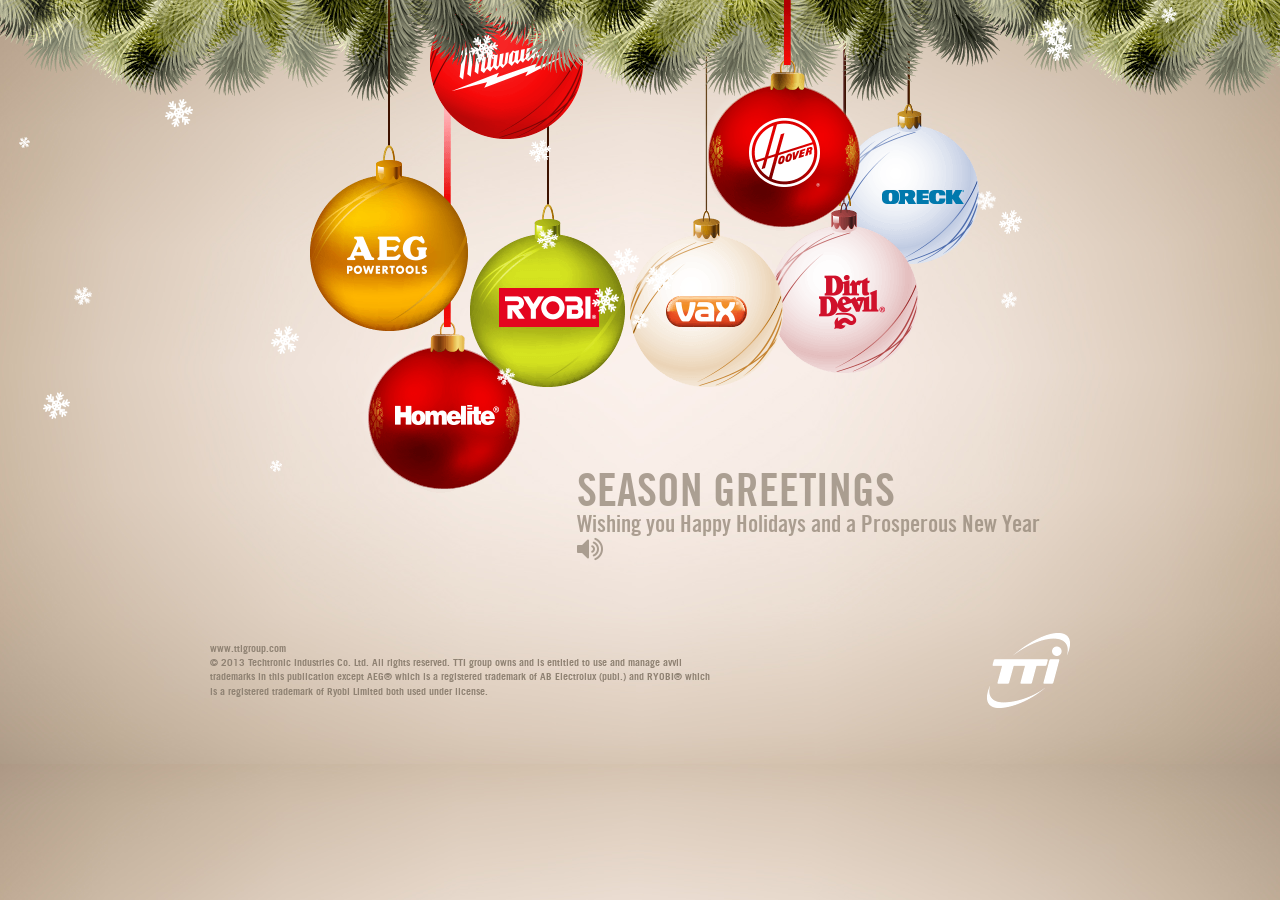
==== index.html @ 466e5dbe "added effect, optimized images" ====
<!DOCTYPE html>
<!--[if IE 6]>      <html class="no-js lt-ie9 lt-ie8 lt-ie7"> <![endif]-->
<!--[if IE 7]>         <html class="no-js lt-ie9 lt-ie8"> <![endif]-->
<!--[if IE 8]>         <html class="no-js lt-ie9"> <![endif]-->
<!--[if gt IE 8]><!--> <html class="no-js"> <!--<![endif]-->
	<head>
		<meta charset="utf-8">
		<meta http-equiv="X-UA-Compatible" content="IE=edge">
		<title></title>
		<meta name="description" content="">        
		<meta name="viewport" content="initial-scale=1.0, user-scalable=no">
		<!-- Place favicon.ico and apple-touch-icon.png in the root directory -->

	  <link rel="stylesheet" href="assets/css/main.min.css">
	  <script src="assets/js/modernizr-2.6.2.min.js"></script>
					
	</head>
	<body>
  	<!--[if lt IE 8]><div class="alert alert-warning">You are using an <strong>outdated</strong> browser. Please <a style='color: black' href="http://browsehappy.com/">upgrade your browser</a> to improve your experience.</div>
  		<div class="ie6"><center><img src="assets/img/ie6.jpg" alt="ie6" width="960" height="645"></center></div>
  	<![endif]-->	


    <!-- Preloader -->
    <div id="preloader">
    	<div id="status">&nbsp;</div>
    </div>
    <div class="wrapper">
  		<div class="mistletoe"></div>
  		<div class="snowfall"></div>
  		<div class="container">
  			<div class="balls">
  				<span data-depth="0.80"><img id="aeg" src="assets/img/aeg_ball.png" width="158" height="369"></span>
  				<img id="dirtdevil" src="assets/img/dirtdevil_ball.png" width="148" height="411">			
  				<img id="homelite" src="assets/img/homelite_ball.png" width="161" height="523">			
  				<img id="vax" src="assets/img/vax_ball.png" width="153" height="394">			
  				<img id="ryobi" src="assets/img/ryobi_ball.png" width="155" height="411">			
  				<img id="oreck" src="assets/img/oreck_ball.png" width="139" height="293">			
  				<img id="milwaukee" src="assets/img/milwaukee_ball.png" width="153" height="264">			
  				<img id="hoover" src="assets/img/hoover_ball.png" width="161" height="293">			
  			</div>	
  			<div class="clicktags">
  				<a id="aeg_click" href="#aeg_content"></a>
  				<a id="dirtdevil_click" href="#dirtdevil_content"></a>
  				<a id="homelite_click" href="#homelite_content"></a>			
  				<a id="vax_click" href="#vax_content"></a>			
  				<a id="ryobi_click" href="#ryobi_content"></a>			
  				<a id="oreck_click" href="#oreck_content"></a>			
  				<a id="milwaukee_click" href="#milwaukee_content"></a>			
  				<a id="hoover_click" href="#hoover_content"></a>			
  			</div>
  			<div class="greeting">
  				<h1>Season Greetings</h1>
  				<h2>Wishing you Happy Holidays and a Prosperous New Year</h2>
  				<i class="fa fa-2x fa-volume-up"></i>
  			</div>
  			
  					
  			<p class="terms"><a href="http://www.ttigroup.com">www.ttigroup.com</a><br />
  				© 2013 Techtronic Industries Co. Ltd. All rights reserved.
  				TTI group owns and is entitled to use and manage avvll trademarks in this publication except AEG® which is a registered trademark of AB Electrolux (publ.) and RYOBI® which is a registered trademark of Ryobi Limited both used under license.</p>
  
  			<div class="tti_logo">
  				<a href="http://www.ttigroup.com"><img src="assets/img/tti_logo.png" width="83" height="75"></a>
  			</div>
  		
  		</div> <!--  end container -->
    </div><!-- end wrapper -->
		
		<!-- This contains the hidden content for inline calls -->
		<div style='display:none'>
			<div class='lightbox' id='aeg_content'>
			  <img src="assets/img/lightbox/aeg.jpg" alt="aeg" width="666" height="460">
				<p>AEG® POWERTOOLS hammers are engineered for outstanding reliability and durability.</p>
			</div>
			<div class='lightbox' id='milwaukee_content'>
			  <img src="assets/img/lightbox/milwaukee.jpg" alt="milwaukee" width="666" height="460">
				<p>M18 FUEL™ Drill/Drivers are pioneers in a new class of durability and performance for the professional tradesvman, delivering up to 10X longer motor life, 2X more runtime and 25% more power.</p>
			</div>
			<!-- <div class='lightbox' id='ryobi_content'>
				<p>RYOBI® 18-VOLT NAILER<br />
				Cordless convenience featuring Airstrike Technology, which eliminates the need for noisy compressors, bulky hoses or expensive gas cartridges.</p>
			</div> -->
			<div class='lightbox' id='ryobi_content'>
			  <img src="assets/img/lightbox/ryobi.jpg" alt="ryobi" width="666" height="460">
				<p>RYOBI® 40V CORDLESS MOWER<br />
				Designed for the perfect marriage of Power and Convenience, this mower is powered by a high-capacity 40V Lithium-ion battery. That means fade-free performance, and longer runtime. This lightweight cordless mower is designed for instant starting, and clean running- with no gas and oil required. With single-lever height adjustment and whisper quiet running, this mower is ideal for small yards and close neighborhoods.</p>
			</div>
			<div class='lightbox' id='homelite_content'>
			  <img src="assets/img/lightbox/homelite.jpg" alt="homelite" width="666" height="460">
				<p>HOMELITE® chain saws deliver incredible cutting performance in a light weight design for user comfort.</p>
			</div>
			<div class='lightbox' id='hoover_content'>
			  <img src="assets/img/lightbox/hoover.jpg" alt="hoover" width="666" height="460">
				<p>Manage your cleaning tasks with a lightweight and easy maneuverable vacuum. The Hoover® Air™ Steerable Bagless Upright is your answer to whole-home cleaning. Easily clean from room to room and go up or downstairs with this lightweight design. It also comes equipped with our exclusive WindTunnel® 3 Technology that lifts and removes deep down embedded dirt with 3 channels of suction.</p>
			</div>
			<div class='lightbox' id='vax_content'>
			  <img src="assets/img/lightbox/vax.jpg" alt="vax" width="666" height="460">
				<p>VAX® RAPIDE® ULTIMATE
				The very latest in deep cleaning and quick drying technologies to provide ease of use and outstanding cleaning performance.</p>
			</div>
			<div class='lightbox' id='dirtdevil_content'>
			  <img src="assets/img/lightbox/dirtdevil.jpg" alt="dirtdevil" width="666" height="460">
				<p>Uprights are powerful and are designed with a variety of attachments to quickly and effectively remove dirt, dust and debris, and pet hair from carpeted surfaces in your home.</p>
			</div>
			<div class='lightbox' id='oreck_content'>
			  <img src="assets/img/lightbox/oreck.jpg" alt="oreck" width="666" height="460">
				<p>Oreck vacuum cleaners are designed with one purpose in mind: to simplify our customers' lives by easing the effort it takes to clean your home.</p>
			</div>
		</div>

		<script src="//ajax.googleapis.com/ajax/libs/jquery/1.10.2/jquery.min.js"></script>
		<script>window.jQuery || document.write('<script src="assets/js/plugins/jquery-1.10.2.min.js"><\/script>')</script>
		<script src="assets/js/scripts.min.js"></script>
		
<!--
		<script>
      (function(i,s,o,g,r,a,m){i['GoogleAnalyticsObject']=r;i[r]=i[r]||function(){
      (i[r].q=i[r].q||[]).push(arguments)},i[r].l=1*new Date();a=s.createElement(o),
      m=s.getElementsByTagName(o)[0];a.async=1;a.src=g;m.parentNode.insertBefore(a,m)
      })(window,document,'script','//www.google-analytics.com/analytics.js','ga');
      ga('create', 'UA-37026960-2', 'ttigroup.com');
      ga('send', 'pageview');
    </script>
-->

	</body>
</html>
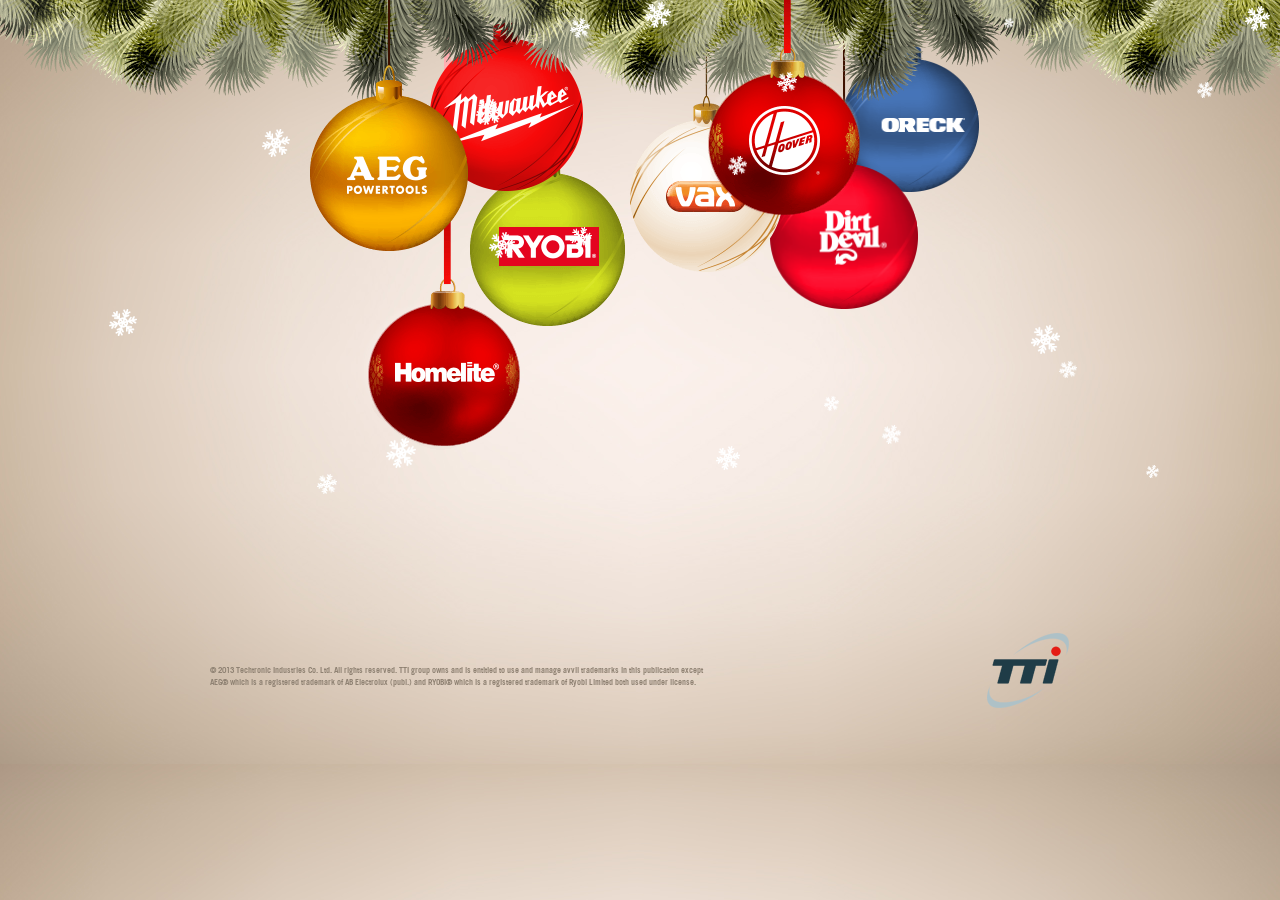
==== commit 2a4558e5: "changed IE6 things" ====
--- a/index.html
+++ b/index.html
@@ -16,8 +16,11 @@
 					
 	</head>
 	<body>
-  	<!--[if lt IE 8]><div class="alert alert-warning">You are using an <strong>outdated</strong> browser. Please <a style='color: black' href="http://browsehappy.com/">upgrade your browser</a> to improve your experience.</div>
-  		<div class="ie6"><center><img src="assets/img/ie6.jpg" alt="ie6" width="960" height="645"></center></div>
+  	
+  	<!--[if lt IE 8]>
+    	<script type="text/javascript">
+        window.location.href = "index-ie6.html";
+      </script>  	
   	<![endif]-->	
 
 
@@ -56,7 +59,7 @@
   			</div>
   			
   					
-  			<p class="terms"><a href="http://www.ttigroup.com">www.ttigroup.com</a><br />
+  			<p class="terms">
   				© 2013 Techtronic Industries Co. Ltd. All rights reserved.
   				TTI group owns and is entitled to use and manage avvll trademarks in this publication except AEG® which is a registered trademark of AB Electrolux (publ.) and RYOBI® which is a registered trademark of Ryobi Limited both used under license.</p>
   
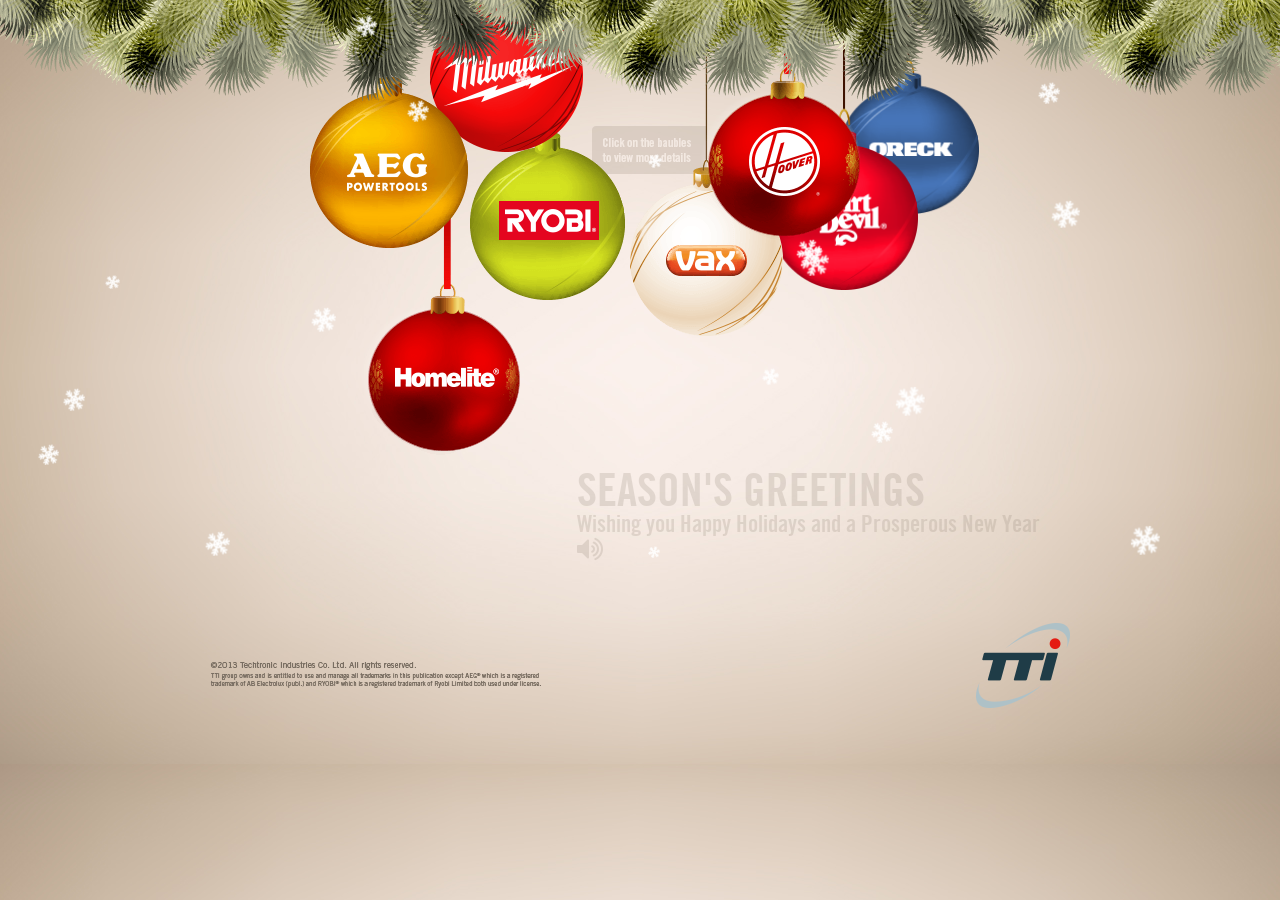
==== commit 4030a4c4: "final check-in" ====
--- a/index.html
+++ b/index.html
@@ -6,9 +6,9 @@
 	<head>
 		<meta charset="utf-8">
 		<meta http-equiv="X-UA-Compatible" content="IE=edge">
-		<title></title>
+		<title>TTI | Season's Greetings</title>
 		<meta name="description" content="">        
-		<meta name="viewport" content="initial-scale=1.0, user-scalable=no">
+		<meta name="viewport" content="width=device-width, initial-scale=0.3">
 		<!-- Place favicon.ico and apple-touch-icon.png in the root directory -->
 
 	  <link rel="stylesheet" href="assets/css/main.min.css">
@@ -16,7 +16,7 @@
 					
 	</head>
 	<body>
-  	
+ 		<div class="snowfall"></div>  	
   	<!--[if lt IE 8]>
     	<script type="text/javascript">
         window.location.href = "index-ie6.html";
@@ -29,11 +29,13 @@
     	<div id="status">&nbsp;</div>
     </div>
     <div class="wrapper">
+
   		<div class="mistletoe"></div>
-  		<div class="snowfall"></div>
+
   		<div class="container">
+        <div class="instruction"><img src="assets/img/tooltip.png" alt="tooltip" width="115" height="48"></div>
   			<div class="balls">
-  				<span data-depth="0.80"><img id="aeg" src="assets/img/aeg_ball.png" width="158" height="369"></span>
+  				<img id="aeg" src="assets/img/aeg_ball.png" width="158" height="369">
   				<img id="dirtdevil" src="assets/img/dirtdevil_ball.png" width="148" height="411">			
   				<img id="homelite" src="assets/img/homelite_ball.png" width="161" height="523">			
   				<img id="vax" src="assets/img/vax_ball.png" width="153" height="394">			
@@ -47,24 +49,30 @@
   				<a id="dirtdevil_click" href="#dirtdevil_content"></a>
   				<a id="homelite_click" href="#homelite_content"></a>			
   				<a id="vax_click" href="#vax_content"></a>			
-  				<a id="ryobi_click" href="#ryobi_content"></a>			
   				<a id="oreck_click" href="#oreck_content"></a>			
   				<a id="milwaukee_click" href="#milwaukee_content"></a>			
   				<a id="hoover_click" href="#hoover_content"></a>			
   			</div>
+        <div class="ryobi_click">          
+  				<a href="assets/img/lightbox/ryobi_2.jpg" class="ryobi_group"></a>			
+  				<a href="assets/img/lightbox/ryobi_1.jpg" class="ryobi_group"></a>	
+        </div>
   			<div class="greeting">
-  				<h1>Season Greetings</h1>
+  				<h1>Season's Greetings</h1>
   				<h2>Wishing you Happy Holidays and a Prosperous New Year</h2>
   				<i class="fa fa-2x fa-volume-up"></i>
   			</div>
   			
   					
   			<p class="terms">
-  				© 2013 Techtronic Industries Co. Ltd. All rights reserved.
-  				TTI group owns and is entitled to use and manage avvll trademarks in this publication except AEG® which is a registered trademark of AB Electrolux (publ.) and RYOBI® which is a registered trademark of Ryobi Limited both used under license.</p>
+  			<img src="assets/img/terms.png" alt="terms" width="331" height="27">
+<!--
+  				<span>&copy; 2013 Techtronic Industries Co. Ltd. All rights reserved.</span>
+  				TTI group owns and is entitled to use and manage all trademarks in this publication except AEG<sup>&reg;</sup> which is a registered trademark of AB Electrolux (publ.) and RYOBI&reg; which is a registered trademark of Ryobi Limited both used under license.</p>
+-->
   
   			<div class="tti_logo">
-  				<a href="http://www.ttigroup.com"><img src="assets/img/tti_logo.png" width="83" height="75"></a>
+  				<a href="http://www.ttigroup.com"><img src="assets/img/tti_logo.png" alt="tti_logo" width="94" height="85"></a>
   			</div>
   		
   		</div> <!--  end container -->
@@ -74,41 +82,41 @@
 		<div style='display:none'>
 			<div class='lightbox' id='aeg_content'>
 			  <img src="assets/img/lightbox/aeg.jpg" alt="aeg" width="666" height="460">
-				<p>AEG® POWERTOOLS hammers are engineered for outstanding reliability and durability.</p>
+				<p>
+				AEG<sup>&reg;</sup> POWERTOOLS hammers are engineered for outstanding reliability and durability.
+<br /><br />
+The AEG<sup>&reg;</sup> PROLITHIUM-ION <span style="white-space: nowrap">BBH 18 LI 402 C SDS</span> combi-hammer is an extremely compact unit and offers best in class power to weight ratios. Fitted with an SDS-Plus chuck it is optimized for <br />6-10mm hammer drilling applications. 
+				</p>
 			</div>
 			<div class='lightbox' id='milwaukee_content'>
 			  <img src="assets/img/lightbox/milwaukee.jpg" alt="milwaukee" width="666" height="460">
-				<p>M18 FUEL™ Drill/Drivers are pioneers in a new class of durability and performance for the professional tradesvman, delivering up to 10X longer motor life, 2X more runtime and 25% more power.</p>
-			</div>
-			<!-- <div class='lightbox' id='ryobi_content'>
-				<p>RYOBI® 18-VOLT NAILER<br />
-				Cordless convenience featuring Airstrike Technology, which eliminates the need for noisy compressors, bulky hoses or expensive gas cartridges.</p>
-			</div> -->
-			<div class='lightbox' id='ryobi_content'>
-			  <img src="assets/img/lightbox/ryobi.jpg" alt="ryobi" width="666" height="460">
-				<p>RYOBI® 40V CORDLESS MOWER<br />
-				Designed for the perfect marriage of Power and Convenience, this mower is powered by a high-capacity 40V Lithium-ion battery. That means fade-free performance, and longer runtime. This lightweight cordless mower is designed for instant starting, and clean running- with no gas and oil required. With single-lever height adjustment and whisper quiet running, this mower is ideal for small yards and close neighborhoods.</p>
+				<p>The MILWAUKEE<sup>&reg;</sup> M12&#0153;  cordless system delivers industry leading durability and power in a size that outperforms the competition in the tightest places.
+  				<br /><br />The M12 FUEL&#0153; 1/2" Hammer Drill/Driver delivers unmatched runtime, power under load and durability. This lightweight, versatile hammer drill/driver provides up to 10X longer motor life, 2X more power and 4X more runtime.
+				</p>
 			</div>
 			<div class='lightbox' id='homelite_content'>
 			  <img src="assets/img/lightbox/homelite.jpg" alt="homelite" width="666" height="460">
-				<p>HOMELITE® chain saws deliver incredible cutting performance in a light weight design for user comfort.</p>
+				<p>HOMELITE<sup>&reg;</sup> Chainsaws deliver incredible cutting performance in a light weight design for user comfort. The 18" UT10680  18in. 42cc Chainsaw features a 3-Point Anti-Vibration System For Operator Comfort and Reduced Fatigue, Side Access Chain Tensioning for Quick and Easy Adjustments, Safe-T-Tip&#0153; Prevents Rotational Kickback  and an 18" bar and Chain which can handles logs up to 34in. Diameter.</p>
 			</div>
 			<div class='lightbox' id='hoover_content'>
 			  <img src="assets/img/lightbox/hoover.jpg" alt="hoover" width="666" height="460">
-				<p>Manage your cleaning tasks with a lightweight and easy maneuverable vacuum. The Hoover® Air™ Steerable Bagless Upright is your answer to whole-home cleaning. Easily clean from room to room and go up or downstairs with this lightweight design. It also comes equipped with our exclusive WindTunnel® 3 Technology that lifts and removes deep down embedded dirt with 3 channels of suction.</p>
+				<p>Manage your cleaning tasks with a lightweight and easy maneuverable vacuum. The HOOVER Air&#0153; Steerable Bagless Upright is your answer to <span style="white-space: nowrap">whole-home</span> cleaning. Easily clean from room to room and go up or downstairs with this lightweight design. It also comes equipped with our exclusive WindTunnel<sup>&reg;</sup> 3 Technology that lifts and removes deep down embedded dirt with 3 channels of suction.</p>
 			</div>
 			<div class='lightbox' id='vax_content'>
 			  <img src="assets/img/lightbox/vax.jpg" alt="vax" width="666" height="460">
-				<p>VAX® RAPIDE® ULTIMATE
-				The very latest in deep cleaning and quick drying technologies to provide ease of use and outstanding cleaning performance.</p>
+				<p>The VAX<sup>&reg;</sup> Rapide<sup>&reg;</sup> Ultimate carpet washer combines ease of use with the very latest deep cleaning, quick drying technologies, giving you outstanding cleaning performance - so you can achieve professional results yourself. Powered water jets pump water and detergent deep into the carpet fibre, working with the rotating brush heads to gently agitate the carpet pile to lift and break down embedded dirt.</p>
 			</div>
 			<div class='lightbox' id='dirtdevil_content'>
 			  <img src="assets/img/lightbox/dirtdevil.jpg" alt="dirtdevil" width="666" height="460">
-				<p>Uprights are powerful and are designed with a variety of attachments to quickly and effectively remove dirt, dust and debris, and pet hair from carpeted surfaces in your home.</p>
+				<p>The DIRTDEVIL<sup>&reg;</sup> DASH&#0153; full size Dual Cyclonic upright and Vac+Dust Floor Tool with micro fiber SWIPES&#0153; combines strong and powerful cleaning in a quick and convenient design.
+<br /><br />The DASH&#0153; features a Vac and Dust with microfiber hard floor Swipes&#0153;, <span style="white-space: nowrap">On-demand</span> cleaning wand with onboard tools and a powerful 12Amp motor that provides constant and powerful suction. It also features Direct Path&#0153; cleaning technology and is able to capture dirt and dust with its unique Dirtlock&#0153; technology.
+</p>
 			</div>
 			<div class='lightbox' id='oreck_content'>
 			  <img src="assets/img/lightbox/oreck.jpg" alt="oreck" width="666" height="460">
-				<p>Oreck vacuum cleaners are designed with one purpose in mind: to simplify our customers' lives by easing the effort it takes to clean your home.</p>
+				<p>ORECK<sup>&reg;</sup> vacuum cleaners are designed with one purpose in mind: to simplify our customers' lives by easing the effort it takes to clean your home. 
+<br /><br />The ORECK<sup>&reg;</sup> Touch&#0153; is a full-powered, high-performance bagless vacuum cleaner that brings easy to bagless. It is designed with a four-stage multi-cyclonic filtration system that ensures no loss of suction, an onboard powered quick-wand, swivel steering and a self-adjusting head for outstanding ultimate cleaning performance with ultimate convenience.  
+</p>
 			</div>
 		</div>
 
@@ -116,7 +124,6 @@
 		<script>window.jQuery || document.write('<script src="assets/js/plugins/jquery-1.10.2.min.js"><\/script>')</script>
 		<script src="assets/js/scripts.min.js"></script>
 		
-<!--
 		<script>
       (function(i,s,o,g,r,a,m){i['GoogleAnalyticsObject']=r;i[r]=i[r]||function(){
       (i[r].q=i[r].q||[]).push(arguments)},i[r].l=1*new Date();a=s.createElement(o),
@@ -125,7 +132,6 @@
       ga('create', 'UA-37026960-2', 'ttigroup.com');
       ga('send', 'pageview');
     </script>
--->
 
 	</body>
 </html>
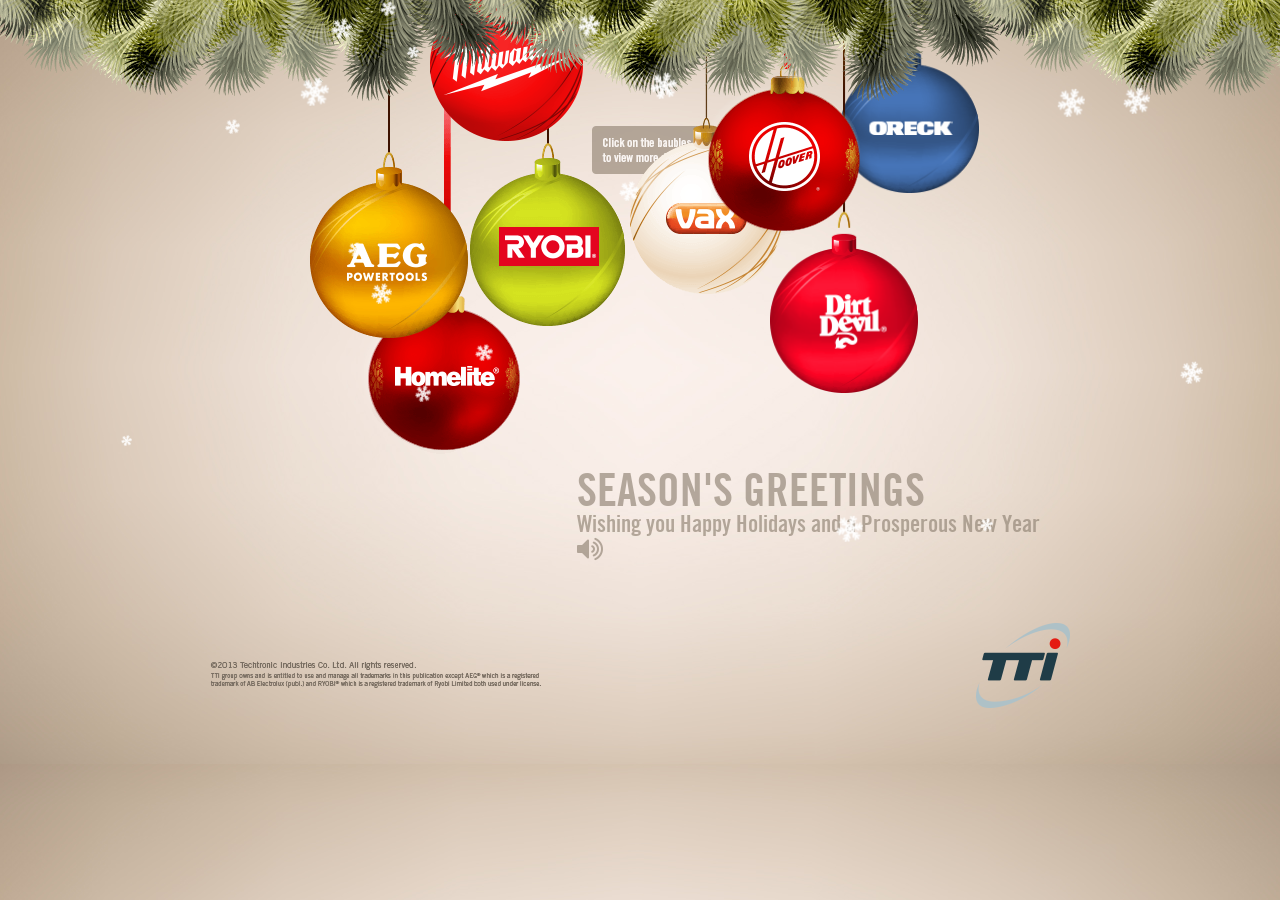
==== commit f5cef340: "optimize viewport for iPad" ====
--- a/index.html
+++ b/index.html
@@ -8,7 +8,7 @@
 		<meta http-equiv="X-UA-Compatible" content="IE=edge">
 		<title>TTI | Season's Greetings</title>
 		<meta name="description" content="">        
-		<meta name="viewport" content="width=device-width, initial-scale=0.3">
+		<meta name="viewport" content="width=device-width, initial-scale=0.95">
 		<!-- Place favicon.ico and apple-touch-icon.png in the root directory -->
 
 	  <link rel="stylesheet" href="assets/css/main.min.css">
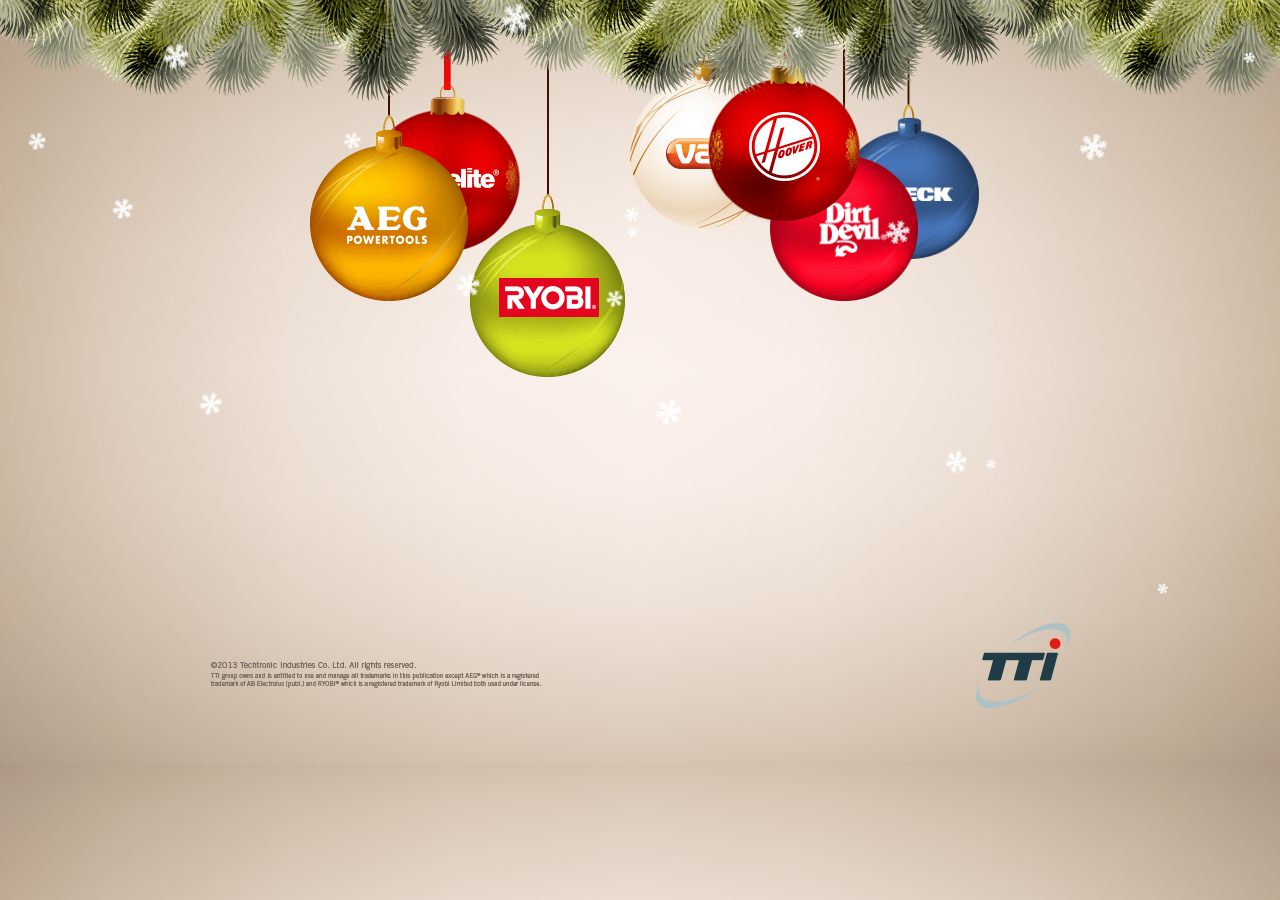
==== commit f9e25116: "last changes" ====
--- a/index.html
+++ b/index.html
@@ -83,24 +83,25 @@
 			<div class='lightbox' id='aeg_content'>
 			  <img src="assets/img/lightbox/aeg.jpg" alt="aeg" width="666" height="460">
 				<p>
-				AEG<sup>&reg;</sup> POWERTOOLS hammers are engineered for outstanding reliability and durability.
+				AEG<sup>&reg;</sup> POWERTOOLS hammers are engineered for outstanding reliability <br />and durability.
 <br /><br />
-The AEG<sup>&reg;</sup> PROLITHIUM-ION <span style="white-space: nowrap">BBH 18 LI 402 C SDS</span> combi-hammer is an extremely compact unit and offers best in class power to weight ratios. Fitted with an SDS-Plus chuck it is optimized for <br />6-10mm hammer drilling applications. 
+The AEG<sup>&reg;</sup> PROLITHIUM-ION <span style="white-space: nowrap">BBH 18 LI 402 C SDS</span> combi-hammer is an extremely compact unit and offers best in class power to weight ratios. Fitted with an SDS-Plus chuck it is optimized for <span style="white-space: nowrap">6-10mm</span> hammer <span style="white-space: nowrap">drilling applications.</span> 
 				</p>
 			</div>
 			<div class='lightbox' id='milwaukee_content'>
 			  <img src="assets/img/lightbox/milwaukee.jpg" alt="milwaukee" width="666" height="460">
-				<p>The MILWAUKEE<sup>&reg;</sup> M12&#0153;  cordless system delivers industry leading durability and power in a size that outperforms the competition in the tightest places.
-  				<br /><br />The M12 FUEL&#0153; 1/2" Hammer Drill/Driver delivers unmatched runtime, power under load and durability. This lightweight, versatile hammer drill/driver provides up to 10X longer motor life, 2X more power and 4X more runtime.
+				<p>The MILWAUKEE<sup>&reg;</sup> M12<sup>&reg;</sup>  cordless system delivers industry leading durability and power in a size that outperforms the competition in the tightest places.
+  				<br /><br />The M12<sup>&reg;</sup> FUEL<sup>&reg;</sup> 1/2" Hammer Drill/Driver delivers unmatched runtime, power under load and durability. <br /><br />This lightweight, versatile hammer drill/driver provides up to 10X longer motor life, 2X more power and 4X more runtime.
 				</p>
 			</div>
 			<div class='lightbox' id='homelite_content'>
 			  <img src="assets/img/lightbox/homelite.jpg" alt="homelite" width="666" height="460">
-				<p>HOMELITE<sup>&reg;</sup> Chainsaws deliver incredible cutting performance in a light weight design for user comfort. The 18" UT10680  18in. 42cc Chainsaw features a 3-Point Anti-Vibration System For Operator Comfort and Reduced Fatigue, Side Access Chain Tensioning for Quick and Easy Adjustments, Safe-T-Tip&#0153; Prevents Rotational Kickback  and an 18" bar and Chain which can handles logs up to 34in. Diameter.</p>
+				<p>HOMELITE<sup>&reg;</sup> Chainsaws deliver incredible cutting performance in a light weight design for user comfort.<br /><br />The UT10680 Chainsaw features a <span style="white-space: nowrap">3-Point</span> Anti-Vibration System For Operator Comfort and Reduced Fatigue, Side Access Chain Tensioning for Quick and Easy Adjustments , Safe-T-Tip<sup>&#0153;</sup> Prevents Rotational Kickback  and an 18” bar and Chain which can handles logs up to 34” Diameter.
+</p>
 			</div>
 			<div class='lightbox' id='hoover_content'>
 			  <img src="assets/img/lightbox/hoover.jpg" alt="hoover" width="666" height="460">
-				<p>Manage your cleaning tasks with a lightweight and easy maneuverable vacuum. The HOOVER Air&#0153; Steerable Bagless Upright is your answer to <span style="white-space: nowrap">whole-home</span> cleaning. Easily clean from room to room and go up or downstairs with this lightweight design. It also comes equipped with our exclusive WindTunnel<sup>&reg;</sup> 3 Technology that lifts and removes deep down embedded dirt with 3 channels of suction.</p>
+				<p>Manage your cleaning tasks with a lightweight and easy maneuverable vacuum. <br /><br />The HOOVER Air<sup>&#0153;</sup> Steerable Bagless Upright is your answer to <span style="white-space: nowrap">whole-home</span> cleaning. Easily clean from room to room and go up or downstairs with this lightweight design. It also comes equipped with our exclusive WindTunnel<sup>&reg;</sup> 3 Technology that lifts and removes deep down embedded dirt with 3 channels of suction.</p>
 			</div>
 			<div class='lightbox' id='vax_content'>
 			  <img src="assets/img/lightbox/vax.jpg" alt="vax" width="666" height="460">
@@ -109,13 +110,13 @@
 			<div class='lightbox' id='dirtdevil_content'>
 			  <img src="assets/img/lightbox/dirtdevil.jpg" alt="dirtdevil" width="666" height="460">
 				<p>The DIRTDEVIL<sup>&reg;</sup> DASH&#0153; full size Dual Cyclonic upright and Vac+Dust Floor Tool with micro fiber SWIPES&#0153; combines strong and powerful cleaning in a quick and convenient design.
-<br /><br />The DASH&#0153; features a Vac and Dust with microfiber hard floor Swipes&#0153;, <span style="white-space: nowrap">On-demand</span> cleaning wand with onboard tools and a powerful 12Amp motor that provides constant and powerful suction. It also features Direct Path&#0153; cleaning technology and is able to capture dirt and dust with its unique Dirtlock&#0153; technology.
+<br /><br />The DASH<sup>&#0153;</sup> features a Vac and Dust with microfiber hard floor Swipes<sup>&#0153;</sup>, <span style="white-space: nowrap">On-demand</span> cleaning wand with onboard tools and a powerful 12Amp motor that provides constant and powerful suction. It also features Direct Path<sup>&#0153;</sup> cleaning technology and is able to capture dirt and dust with its unique <br />Dirtlock<sup>&#0153;</sup> technology.
 </p>
 			</div>
 			<div class='lightbox' id='oreck_content'>
 			  <img src="assets/img/lightbox/oreck.jpg" alt="oreck" width="666" height="460">
 				<p>ORECK<sup>&reg;</sup> vacuum cleaners are designed with one purpose in mind: to simplify our customers' lives by easing the effort it takes to clean your home. 
-<br /><br />The ORECK<sup>&reg;</sup> Touch&#0153; is a full-powered, high-performance bagless vacuum cleaner that brings easy to bagless. It is designed with a four-stage multi-cyclonic filtration system that ensures no loss of suction, an onboard powered quick-wand, swivel steering and a self-adjusting head for outstanding ultimate cleaning performance with ultimate convenience.  
+<br /><br />The ORECK<sup>&reg;</sup> Touch<sup>&#0153;</sup> is a full-powered, high-performance bagless vacuum cleaner that brings easy to bagless. It is designed with a four-stage multi-cyclonic filtration system that ensures no loss of suction, an onboard powered quick-wand, swivel steering and a self-adjusting head for outstanding ultimate cleaning performance with ultimate convenience.  
 </p>
 			</div>
 		</div>
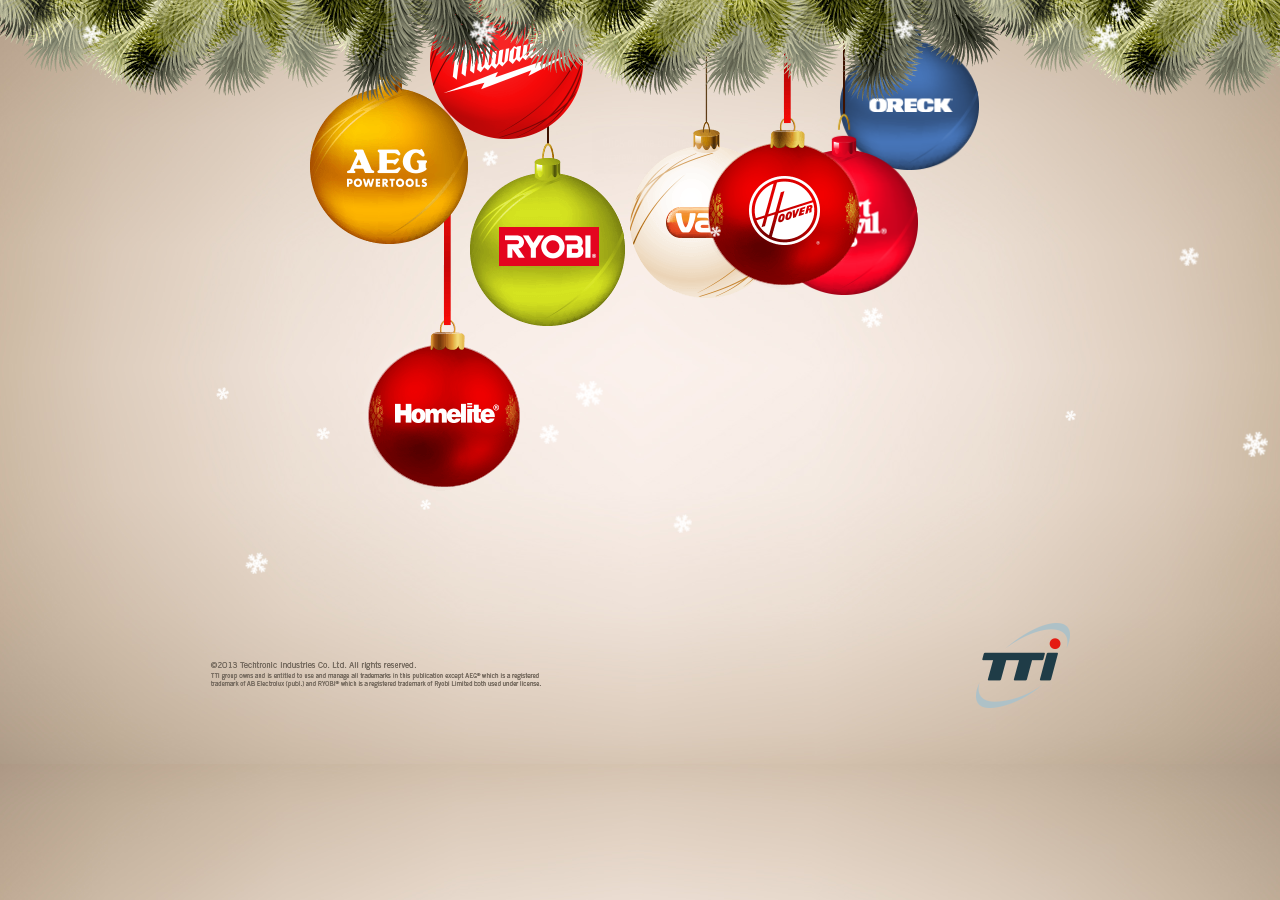
==== commit 7387aaa4: "done" ====
--- a/index.html
+++ b/index.html
@@ -91,17 +91,17 @@
 			<div class='lightbox' id='milwaukee_content'>
 			  <img src="assets/img/lightbox/milwaukee.jpg" alt="milwaukee" width="666" height="460">
 				<p>The MILWAUKEE<sup>&reg;</sup> M12<sup>&reg;</sup>  cordless system delivers industry leading durability and power in a size that outperforms the competition in the tightest places.
-  				<br /><br />The M12<sup>&reg;</sup> FUEL<sup>&reg;</sup> 1/2" Hammer Drill/Driver delivers unmatched runtime, power under load and durability. <br /><br />This lightweight, versatile hammer drill/driver provides up to 10X longer motor life, 2X more power and 4X more runtime.
+  				<br /><br />The M12<sup>&reg;</sup> FUEL<sup>&reg;</sup> 1/2" Hammer Drill/Driver delivers unmatched runtime, power under load and durability. <br /><br />This lightweight, versatile hammer drill/driver provides up to 10X longer motor life, 2X more power and 4X <br />more runtime.
 				</p>
 			</div>
 			<div class='lightbox' id='homelite_content'>
 			  <img src="assets/img/lightbox/homelite.jpg" alt="homelite" width="666" height="460">
-				<p>HOMELITE<sup>&reg;</sup> Chainsaws deliver incredible cutting performance in a light weight design for user comfort.<br /><br />The UT10680 Chainsaw features a <span style="white-space: nowrap">3-Point</span> Anti-Vibration System For Operator Comfort and Reduced Fatigue, Side Access Chain Tensioning for Quick and Easy Adjustments , Safe-T-Tip<sup>&#0153;</sup> Prevents Rotational Kickback  and an 18” bar and Chain which can handles logs up to 34” Diameter.
+				<p>HOMELITE<sup>&reg;</sup> Chainsaws deliver incredible cutting performance in a light weight design for user comfort.<br /><br />The UT10680 Chainsaw features a <span style="white-space: nowrap">3-Point</span> anti-vibration system for operator comfort and reduced fatigue, side access chain tensioning for quick and easy adjustments , Safe-T-Tip<sup>&#0153;</sup> prevents rotational kickback  and an 18” bar and chain which can handles logs up to 34” diameter.
 </p>
 			</div>
 			<div class='lightbox' id='hoover_content'>
 			  <img src="assets/img/lightbox/hoover.jpg" alt="hoover" width="666" height="460">
-				<p>Manage your cleaning tasks with a lightweight and easy maneuverable vacuum. <br /><br />The HOOVER Air<sup>&#0153;</sup> Steerable Bagless Upright is your answer to <span style="white-space: nowrap">whole-home</span> cleaning. Easily clean from room to room and go up or downstairs with this lightweight design. It also comes equipped with our exclusive WindTunnel<sup>&reg;</sup> 3 Technology that lifts and removes deep down embedded dirt with 3 channels of suction.</p>
+				<p>Manage your cleaning tasks with a lightweight and easy maneuverable vacuum. <br /><br />The HOOVER Air<sup>&#0153;</sup> Steerable Bagless Upright is your answer to <span style="white-space: nowrap">whole-home</span> cleaning. Easily clean from <br />room to room and go up or downstairs with this lightweight design. It also comes equipped with our exclusive WindTunnel<sup>&reg;</sup> 3 Technology that lifts and removes deep down embedded dirt with 3 channels of suction.</p>
 			</div>
 			<div class='lightbox' id='vax_content'>
 			  <img src="assets/img/lightbox/vax.jpg" alt="vax" width="666" height="460">
@@ -109,7 +109,7 @@
 			</div>
 			<div class='lightbox' id='dirtdevil_content'>
 			  <img src="assets/img/lightbox/dirtdevil.jpg" alt="dirtdevil" width="666" height="460">
-				<p>The DIRTDEVIL<sup>&reg;</sup> DASH&#0153; full size Dual Cyclonic upright and Vac+Dust Floor Tool with micro fiber SWIPES&#0153; combines strong and powerful cleaning in a quick and convenient design.
+				<p>The DIRTDEVIL<sup>&reg;</sup> DASH<sup>&#0153;</sup> full size Dual Cyclonic upright and Vac+Dust Floor Tool with micro fiber SWIPES&#0153; combines strong and powerful cleaning in a quick and convenient design.
 <br /><br />The DASH<sup>&#0153;</sup> features a Vac and Dust with microfiber hard floor Swipes<sup>&#0153;</sup>, <span style="white-space: nowrap">On-demand</span> cleaning wand with onboard tools and a powerful 12Amp motor that provides constant and powerful suction. It also features Direct Path<sup>&#0153;</sup> cleaning technology and is able to capture dirt and dust with its unique <br />Dirtlock<sup>&#0153;</sup> technology.
 </p>
 			</div>
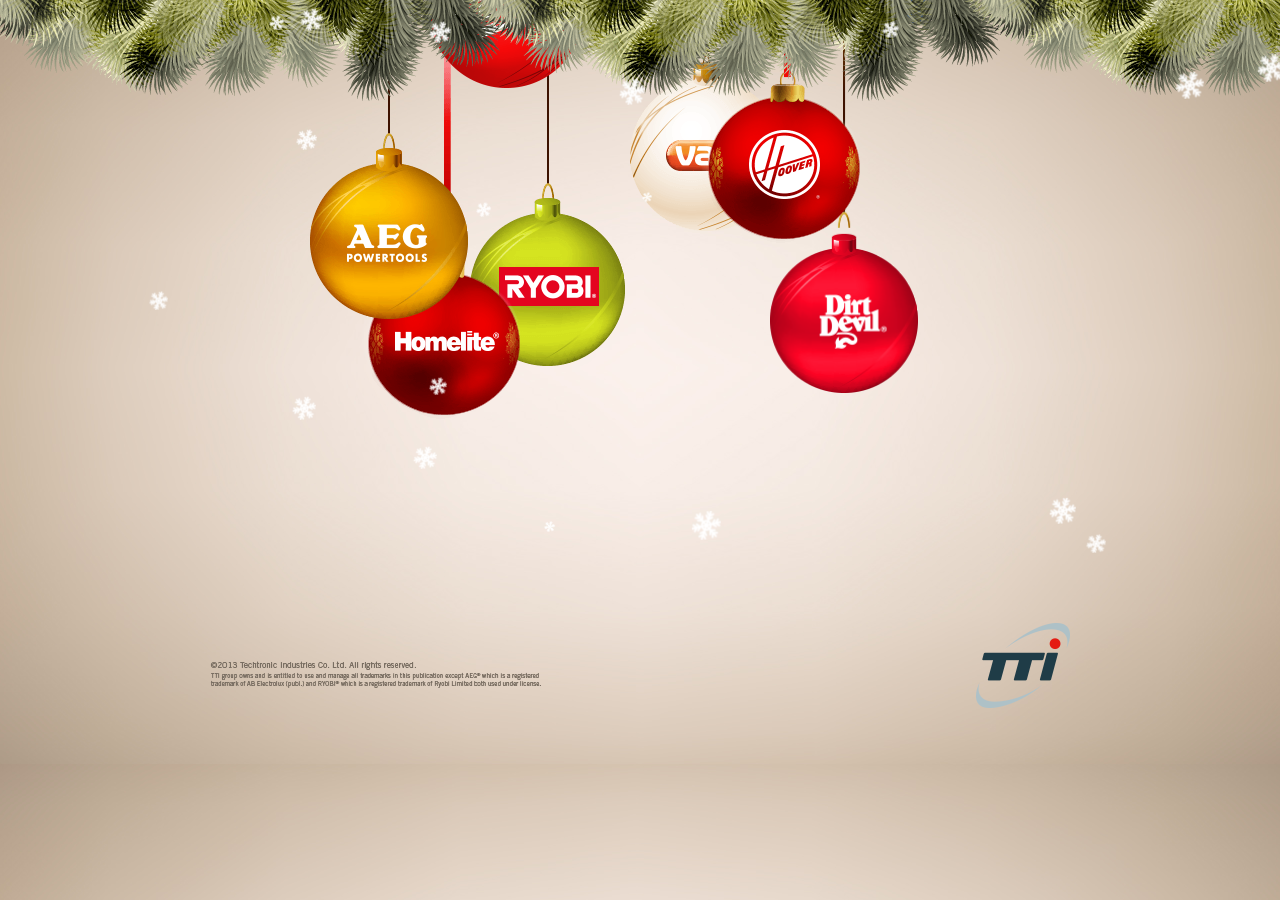
==== commit 000e0969: "last changes or I'll strangle them" ====
--- a/index.html
+++ b/index.html
@@ -101,7 +101,7 @@
 			</div>
 			<div class='lightbox' id='hoover_content'>
 			  <img src="assets/img/lightbox/hoover.jpg" alt="hoover" width="666" height="460">
-				<p>Manage your cleaning tasks with a lightweight and easy maneuverable vacuum. <br /><br />The HOOVER Air<sup>&#0153;</sup> Steerable Bagless Upright is your answer to <span style="white-space: nowrap">whole-home</span> cleaning. Easily clean from <br />room to room and go up or downstairs with this lightweight design. It also comes equipped with our exclusive WindTunnel<sup>&reg;</sup> 3 Technology that lifts and removes deep down embedded dirt with 3 channels of suction.</p>
+				<p>Manage your cleaning tasks with a lightweight and easy <br />maneuverable vacuum. <br /><br />The HOOVER Air<sup>&#0153;</sup> Steerable Bagless Upright is your answer to <span style="white-space: nowrap">whole-home</span> cleaning. Easily clean from room to room and go up or downstairs with this lightweight design. It also comes equipped with our exclusive WindTunnel<sup>&reg;</sup> 3 Technology that lifts and removes deep down embedded dirt with 3 channels of suction.</p>
 			</div>
 			<div class='lightbox' id='vax_content'>
 			  <img src="assets/img/lightbox/vax.jpg" alt="vax" width="666" height="460">
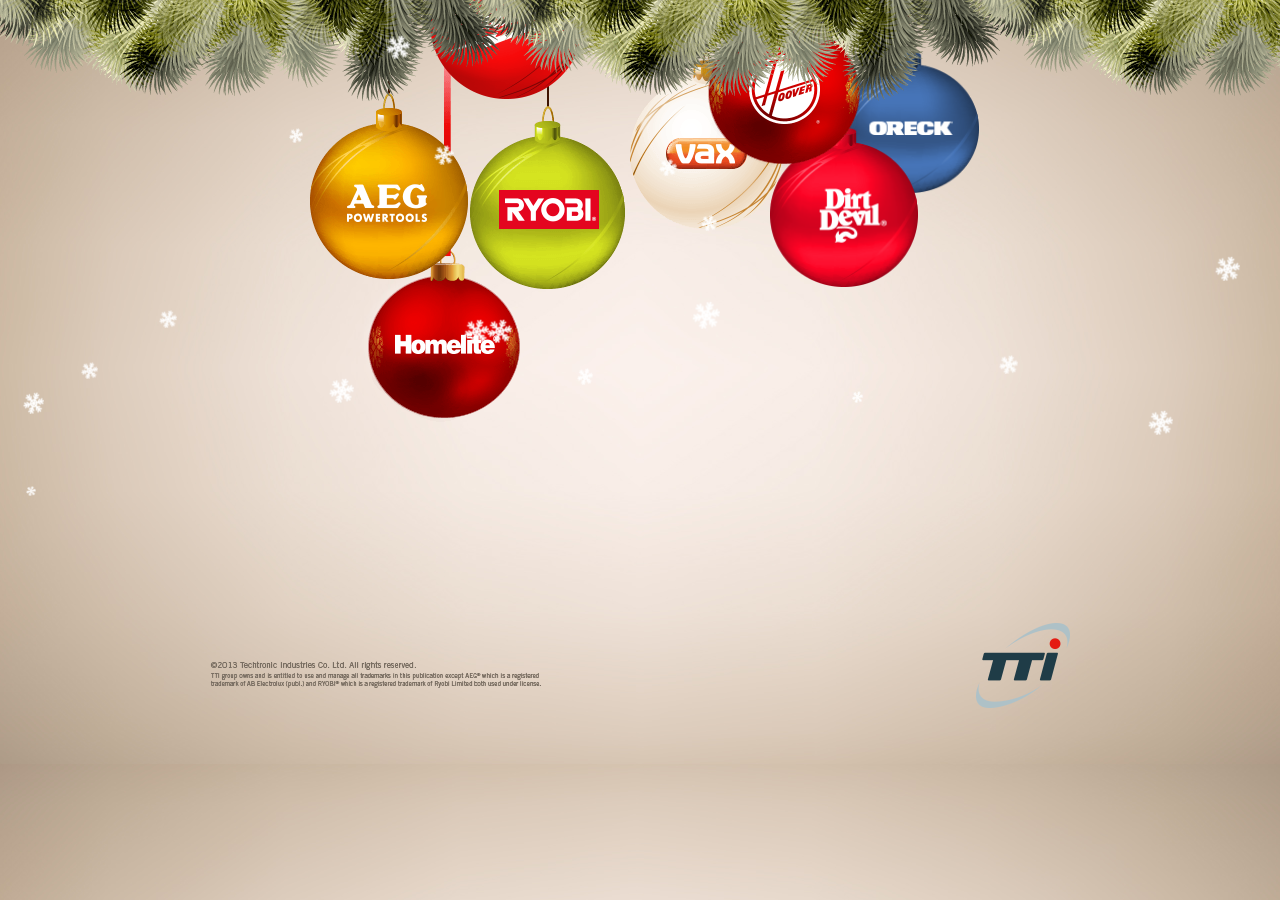
==== commit 3a465ec7: "changed everything to an image" ====
--- a/index.html
+++ b/index.html
@@ -79,7 +79,33 @@
     </div><!-- end wrapper -->
 		
 		<!-- This contains the hidden content for inline calls -->
-		<div style='display:none'>
+		
+<div style='display:none'>
+			<div class='lightbox' id='aeg_content'>
+			 <img src="assets/img/lightbox_img/aeg.jpg" alt="aeg" width="672" height="466">
+			</div>
+			<div class='lightbox' id='milwaukee_content'>
+			  <img src="assets/img/lightbox_img/milwaukee.jpg" alt="milwaukee" width="672" height="466">
+			</div>
+			<div class='lightbox' id='homelite_content'>
+        <img src="assets/img/lightbox_img/homelite.jpg" alt="homelite" width="666" height="460">
+			</div>
+			<div class='lightbox' id='hoover_content'>
+        <img src="assets/img/lightbox_img/hoover.jpg" alt="hoover" width="666" height="460">
+			</div>
+			<div class='lightbox' id='vax_content'>
+      <img src="assets/img/lightbox_img/vax.jpg" alt="vax" width="666" height="460">
+			</div>
+			<div class='lightbox' id='dirtdevil_content'>
+        <img src="assets/img/lightbox_img/dirt_devil.jpg" alt="dirt_devil" width="666" height="460">
+			</div>
+			<div class='lightbox' id='oreck_content'>
+        <img src="assets/img/lightbox_img/oreck.jpg" alt="oreck" width="666" height="460">
+			</div>
+		</div>		
+		
+		<!--
+<div style='display:none'>
 			<div class='lightbox' id='aeg_content'>
 			  <img src="assets/img/lightbox/aeg.jpg" alt="aeg" width="666" height="460">
 				<p>
@@ -120,6 +146,8 @@
 </p>
 			</div>
 		</div>
+-->
+
 
 		<script src="//ajax.googleapis.com/ajax/libs/jquery/1.10.2/jquery.min.js"></script>
 		<script>window.jQuery || document.write('<script src="assets/js/plugins/jquery-1.10.2.min.js"><\/script>')</script>
